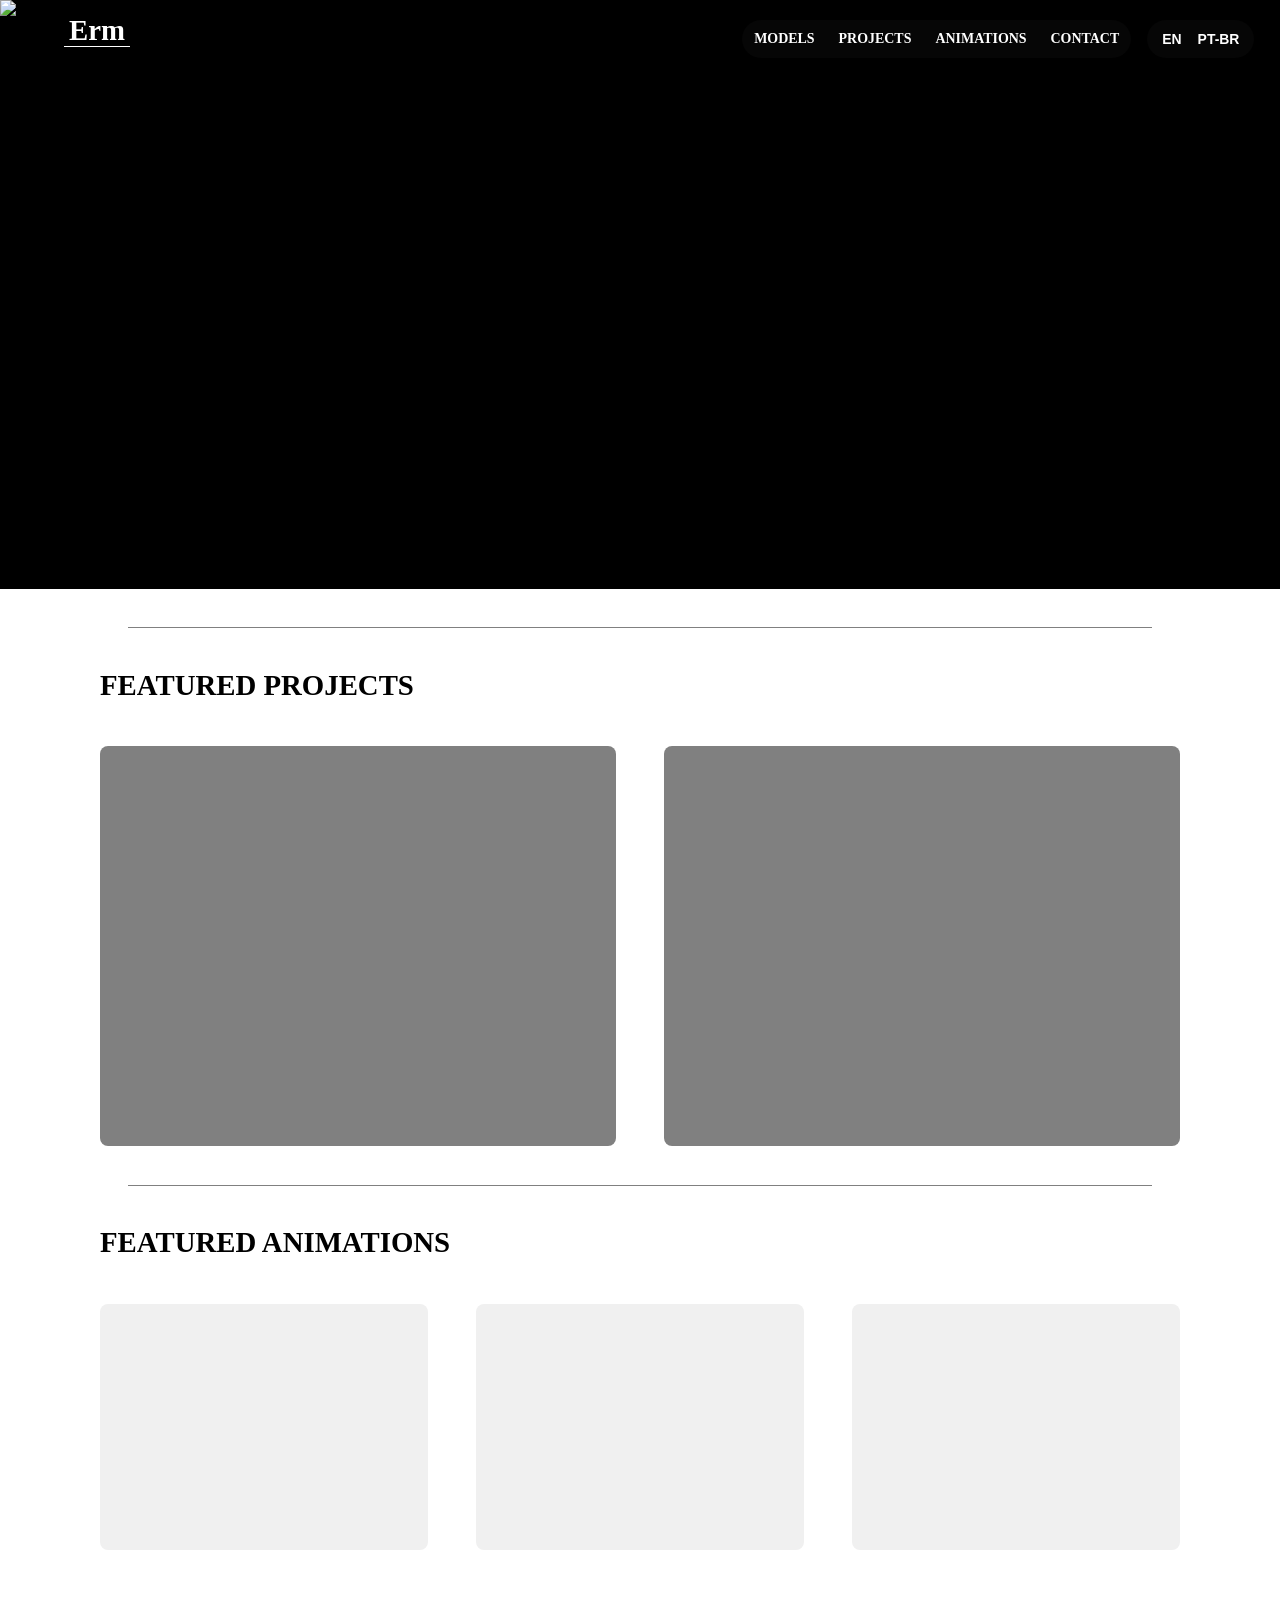
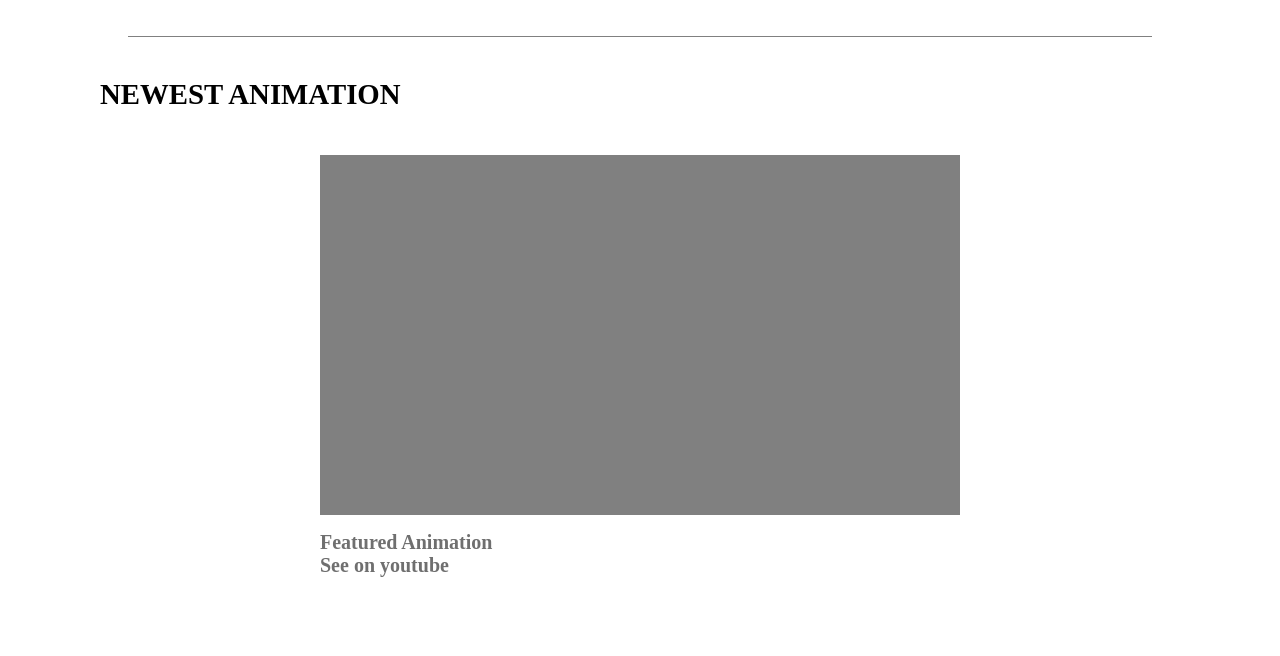
==== index.html @ c2abd123 "First Commit (Alpha) Obs: Redeveloped for the third time" ====
<!DOCTYPE html>
<html lang="en">
<head>
  <meta charset="UTF-8">
  <meta name="viewport" content="width=device-width, initial-scale=1.0">
  <title>Portfolio</title>
  <link rel="icon" href="img/favicon.ico">
  <link rel="stylesheet" href="style.css">
  <script type="module" src="https://ajax.googleapis.com/ajax/libs/model-viewer/3.5.0/model-viewer.min.js"></script>
  <script src="javascript.js" defer></script>
</head>

<body>
  <header>
        <a href="" class="logo" data-route><h1>Erm</h1></a>
        <div class =header-container>
          <nav class="header-bar">
            <a href="models" class="headerbar-element" data-route data-i18n="models">MODELS</a>
            <a href="projects" class="headerbar-element" data-route data-i18n="projects">PROJECTS</a>
            <a href="animations" class="headerbar-element" data-route data-i18n="animations">ANIMATIONS</a>
            <a href="contact" class="headerbar-element" data-route data-i18n="contact">CONTACT</a>
          </nav>

          <nav class="lesser-header-bar">
            <button onclick="ChangeLanguage('en')" class="headerbar-element">EN</button>
            <button onclick="ChangeLanguage('pt-br')" class="headerbar-element">PT-BR</button>
          </nav>
        </div>
  </header>

  <main>
    <!-- Homepage -->
    <section id="homepage" class="page-active">
  
      <section class="top">
        <div class="top-display"> 
          <img src="img/image.png">
          <!-- <video autoplay="" 
            muted="" 
            loop="" 
            playsinline="" 
            id="bgvid">
            <source src="image.png"
            type="video/webm">
          </video> -->
        </div>
      </section>

      <div class="section-divider"></div>

      <div class="contrast-text" data-i18n="featured_projects"> FEATURED PROJECTS </div>

        <div class="elements-grid">
          <a href="projects/Game 1" class="featured-projects"> <img src="images/projects/game1/game1-card.jpg" alt="Image Preview"></a>
          <a href="projects/game2" class="featured-projects"><img src="images/projects/game2/game2-card.jpg" alt="Image Preview"></a>
        </div>

      <div class="section-divider"></div>

      <div class="contrast-text" data-i18n="featured_animations"> FEATURED ANIMATIONS </div>

      <div class="elements-grid">
        <div class="animation"></div>
        <div class="animation"></div>
        <div class="animation"></div>
      </div>

      <div class="section-divider"></div>

      <div class="contrast-text" data-i18n="newest_animation"> NEWEST ANIMATION </div>

      <div id="video-displayer-container">
        <div id="video-displayer"></div>
      </div>
      <div style="margin-left: 25%; font-size: 20px; font-weight: bold; color: #6F6F6F;">Featured Animation</div>
      <div style="margin-left: 25%; font-size: 20px; font-weight: bold; color: #6F6F6F; margin-bottom: 5rem">See on youtube</div>


    </section>

    <!-- Projetos -->
    <section id="projects" class="page-hidden">

      <section class="top">
        <div class="top-display">
          <video autoplay=""
            muted="" 
            loop="" 
            playsinline="" 
            id="bgvid">
            <source src="" 
            type="video/webm">
          </video>
        </div>
      </section>

      <section id="projects-games"> <div class="section-project-name-bar"> <h1 data-i18n="games"> Games </h1> </div> <div class="projects-grid"></div> </section>
      <section id="projects-modding"> <div class="section-project-name-bar"> <h1 data-i18n="gamemodding"> Game Modding </h1> </div> <div class="projects-grid"></div> </section>
      <section id="projects-misc"> <div class="section-project-name-bar"> <h1 data-i18n="miscellaneous"> Miscellaneous </h1> </div> <div class="projects-grid"></div> </section>
      <section id="projects-college"> <div class="section-project-name-bar"> <h1 data-i18n="college"> College </h1> </div> <div class="projects-grid"></div> </section>
    </section>

    <!-- Models -->
    <section id="models" class="page-hidden">

      <section class="top">
        <div class="top-display">
          <video autoplay=""
            muted="" 
            loop="" 
            playsinline="" 
            id="bgvid">
            <source src="" 
            type="video/webm">
          </video>
        </div>
      </section>

      <section id="models-game1"> <div class="model-section-title"> Game 1 </div> <ul class="models-grid" style="transform: translate3d(0px, 0px, 0px);"></ul> 
        <div class="advice">
          <h1 data-i18n="disclaimer">Model details are undisclosed.</h1>
        </div>
        
      </section>

      <section id="models-misc"> <div class="model-section-title" data-i18n="miscellaneous"> Miscellaneous </div> <ul class="models-grid"></ul> </section>

    </section>

    <!-- Projeto específico -->
    <section id="project-view" class="page-hidden"> </section>

    <!-- Model específico -->
    <section id="model-view" class="page-hidden"> </section>

    <!-- Animação -->
    <section id="animations" class="page-hidden">

      <section class="top">
        <div class="top-display">
          <video autoplay=""
            muted="" 
            loop="" 
            playsinline="" 
            id="bgvid">
            <source src="" 
            type="video/webm">
          </video>
        </div>
      </section>

      <div class="contrast-text" style="color: white;" data-i18n="video_animations"> VIDEO ANIMATIONS </div>

        <div class="elements-grid">
          <div class="animation"></div>
          <div class="animation"></div>
          <div class="animation"></div>
        </div>

        <div class="section-divider"></div>

        <div class="contrast-text" style="color: white;" data-i18n="game1_animations"> GAME 1 ANIMATIONS</div>

          <div class="elements-grid">
            <div class="animation"></div>
            <div class="animation"></div>
            <div class="animation"></div>
          </div>

    </section>

   <!-- Contact && SNS -->
    <section id="contact" class="page-hidden">
      
      <h1 style="text-align: center; font-family: 'Times New Roman', Times, serif  ; font-weight: bold ; font-size: 8rem; margin:15rem;" data-i18n="about">ABOUT</h1>
      <section id="about">
        <h1 data-i18n="whoami"> Who Am I? </h1>

        <div class="about-info"> 
          <img src="images/profile-pic.png" alt="Profile picture" id="profile-pic">
          <p data-i18n="about_me"> I am a Software Engineer who likes Game Development, 3D Modeling and Animation. I like developing projects, understanding how things happen and the different ways to create something </p>
        </div>
      </section>
      
      <section id="sns">

        <div style="width: 80vw; height: 1px; background-color: grey; margin: 3%;"></div>

        <div class="sns" data-i18n="officialsns"> Official SNS </div>

        <div id="contact-grid">
          <a href="mailto:migueloliv.dev@gmail.com" class="contacts">Email</a>
          <a href="https://github.com/komo404" class="contacts"> Github </a>
          <a href="https://www.youtube.com/@Komori404" class="contacts"> Youtube </a>
          <a href="https://x.com/Komo404" class="contacts"> X </a>
          <a href="https://sketchfab.com/Komo404" class="contacts"> Sketchfab </a>
          <a href="https://www.linkedin.com/in/miguel-oliv/" class="contacts"> Linkedin </a>
          <a href="https://steamcommunity.com/id/Komo404/" class="contacts"> Steam </a>
          <a href="https://komo404.itch.io/" class="contacts"> Itch.io </a>
        </div>
      
        <div style="width: 80vw; height: 1px; background-color: grey; margin-top: 3%;"></div>

        <section id="qapanel">

          <h1 class="qatext"> Q/A</h1>

          <div id="qa">
            <div class="question" data-i18n="q"> Q: Do you Have A Job Preference?</div>
            <div class="answer" data-i18n="A1">A: Yes. Programming, but I would totally work with 3D!</div>
            <div class="question" data-i18n="Q2"> Q: Since When do you program? </div>
            <div class="answer" data-i18n="A2"> A: Made my first program using python when I was 15 years old.</div>
            <div class="question" data-i18n="Q3"> Q: What Languages do you speak? </div>
            <div class="answer" data-i18n="A3">A: Portuguese, English, Japanese and Spanish.</div>
          </div>
        </section>
      </section>

    </section>

  </main>
</body>
</html>
---- style.css ----
html{
    height: 100%;
    overflow-y: scroll;
}

body {
    font-weight: 500;
    font-size: 15px;
    line-height: 1.5em;
    font-feature-settings: "palt";
    color: #000;
    background-color: #fff;
    height: 100%;
}
main {
    display: block;
    overflow: hidden;
}

.logo {
    position: fixed;
    top: 1.5%;
    left: 5%;
    font-size: clamp(0.5rem, 2vw, 1rem);
    text-decoration: none;
    color: white;
    background-color: #000;
    padding: 5px;
    border-bottom: 1px solid white;
    z-index: 1000;
}

.header-container {
    position: fixed;
    top: 1.25rem;
    right: 2%;

    display: flex;
    gap: clamp(0.5rem, 2vw, 1rem);
    align-items: center;
    z-index: 1000;
    max-width: calc(100vw - 4%);
}

.header-bar {
    height: 2.4rem;
    top: 1.25rem;
    background-color: rgba(20, 20, 20, 0.3);
    border-radius: 55px;
    gap: 2rem;
    padding: 15px;

    display: flex;
    align-items: center;
    justify-content: space-around;
}

.lesser-header-bar {
    height: 2.4rem;
    top: 1.25rem;
    gap: 1rem;
    background-color: rgba(20, 20, 20, 0.3);
    padding: 15px;
    border-radius: 55px;

    display: flex;
    align-items: center;
}

.headerbar-element {
    text-decoration: none;
    color: white;
    background-color: transparent;
    font-size: 93%;
    font-weight: bold;
    cursor: pointer !important;
    pointer-events: auto !important;
}

.section-divider {
    display: flex;
    width: 80vw;
    height: 1px; 
    background-color: grey; 
    margin: 3vw auto 2vw auto;
}

.top {
    position: relative;
    line-height: 0;
}

.top-display {
  position: relative;
  width: 100%;
  height: 46vw;
  margin-bottom: 3vw;
  overflow: hidden;
  background-color: #000;
}

video#bgvid {
  position: absolute;
  left: 50%;
  top: 50%;
  width: 100%;
  background-size: cover;
  opacity: 1;
  overflow: hidden;
  transform: translate3d(-50%, -50%, 0);
}

.top-display video {
    display: block;
    position: absolute;
    top: 50%;
    left: 50%;
    transform: translate(-50%, -50%);
    min-width: 100%;
    min-height: 100%;
    object-fit: cover;
}

.contrast-text { 
    font-size: 2rem;
    font-weight: bold;
    margin-bottom: 30px;
    text-align: left;
    padding: 20px 100px;
}


.elements-grid {
    display: flex;
    flex-direction: row;
    justify-content: center;
    gap: 3rem;
    flex: 2;
    min-width: 0;
    padding: 0px 100px;
}


.featured-projects { 
    background-color: gray;
    aspect-ratio: 2 / 1.1;
    border-radius: 8px;
    height: 400px;
    overflow: hidden;
}

.featured-projects img {
    width: 100%;
    height: 100%;
}

#video-displayer-container {
    display: flex;
    align-items: center;
    flex-direction: column;
    width: 100vw;
    margin-bottom: 1rem;
}

#video-displayer {
    width: 50%;
    aspect-ratio: 16 / 9;
    background-color: gray;
}

/* All Projects */

.section-project-name-bar {
    display: flex;
    width: 40%;
    max-width: 800px;
    margin-top: 2%;
    margin-bottom: 2%;
    padding: 5px;
    border-top-right-radius: 20px;
    border-bottom-right-radius: 20px;
    background-color: rgb(161 161 161 / 0.5);
    border: black solid 1px;
}

.section-project-name-bar h1 {
    margin-left: 10%;
    font-size: 30px;
    color: white;
    font-weight: bold;
}

.projects-grid {
    display: flex;
    justify-content: center;
    flex-wrap: wrap;
    gap: 3rem;
    padding: 0 2rem;
    margin-bottom: 10vh;
}

#projects-games {
    background-color: rgba(216, 26, 42, 0.7);
    display: flex;
    flex-direction: column;
}

#projects-modding {
    background-color: rgba(158, 27, 60, 0.55);
    display: flex;
    flex-direction: column;
}

#projects-misc {
    background-color: rgba(173, 47, 211, 0.5);
    display: flex;
    flex-direction: column;
}

#projects-college {
    background-color: rgba(100, 44, 189, 0.5);
    display: flex;
    flex-direction: column;
}

.card-project {
    width: clamp(150px, 20%, 320px);
    min-height: 250px;
    color: transparent;

    display: flex;
    flex-direction: column;
    justify-content: flex-end; /* joga o conteúdo para baixo */
}

.card-project img {
    width: 100%;
    height: 100%;
    aspect-ratio: 2 / 1;
}

.card-project h3 {
    height: 4vh;
    display: flex;
    justify-content: center;
    align-items: center;

    color: white;
    background-color: rgb(61 61 61 / 0.15);
}

/* Models */

.model-section-title {
    display: flex;
    color: white;
    font-weight: bold;
    padding: 10px;
    margin-top: 2vw;
    margin-bottom: 2vw;
    font-size: 2.25rem;
    align-self: center;
}

#models-game1 {
    background-color: #F2AADF;
    display: flex;
    flex-direction: column;
}

#models-misc {
    background-color: #9F8DBE;
    display: flex;
    flex-direction: column;
}

ul {
    list-style: none;
}

.models-grid {
    position: relative;
    display: flex;
    margin-right: auto;
    margin-bottom: 2vw;
    padding: 0 50px 0 100px;
    width: 100%;
    z-index: 1;
    list-style: none;
}

.card-model {
    width: 15.6%;
    height: 25vw;
    margin-right: 1%;
    background-color: white;
    border-radius: 15px;
    position: relative;
    margin-bottom: 1%;
}

.card-model:hover figure img {
    transform: translate(-50%, -50%) scale(1.2);
}

.card-model a {
    display: block;
    position: relative;
    top: 0;
    left: 0;
    width: 100%;
    height: 100%;
    outline: none;
    color: transparent;
}

.img-box {
    position: absolute;
    width: 100%;
    height: 120%;
    left: 0vw !important;
    top: -10% !important;
    z-index: 0;
    overflow: hidden;
}

figure {
    position: relative;
    width: 100%;
    height: 90%;
    left: 0vw !important;
    top: 4% !important;
    z-index: 0;
    line-height: 0;
}

figure img {
    width: auto;
    max-width: inherit;
    height: auto;
    max-height: 100%;
    position: absolute;
    top: 50%;
    left: 50%;
    transform: translate(-50%,-50%) scale(1.0);
    transition: .2s ease-out;
    aspect-ratio: auto 925 / 1440;
}

.model-name {
    position: absolute;
    bottom: 0;
    left: 50%;
    transform: translateX(-50%);
    color: white;
    font-weight: bold;
    text-align: center;
    width: 90%;
}

.advice {
    max-width: 35%;
    margin-top: 2%;
    margin-bottom: 1%;
    padding: 0 2vw 15px;
}

.advice h1 {
    font-weight: bold;
    font-size: 0.8rem;
    color: white;
}

/* Specific Project */

#project-view.page-active {
    display: flex;
    justify-content: center;
    align-items: center;
    min-height: 100vh;
}

#project-view-container {
    display: flex;
    width: 100%;
    background-color: #D3D3D3;
    justify-content: center;
}

#project-panel {
    display: flex;
    width: 50%;
    height: 60vh;
    background-color: #A1A1A1;
    border: 1px solid black;
    padding: 15px;
}

#project-info {
    display: flex;
    flex-direction: column;
    color: white;
    width: 33%;
    height: 100%;
    padding-top: 7%;
    font-size: 16px;
    font-weight: bold;
}

#desc {
    width: 100%;
    padding-top: 20%;
}

#techs {
    padding-top: 55%;
    padding-bottom: 15%;
}

#github {
    display: flex;
    justify-content: center;
    width: 100%;
    text-decoration: none;
}

#github h1 {
    text-align: center;
    font-size: 20px;
    padding: 5px;
    color: white;
    background-color: #000;
}

#right-project-info {
    display: flex;
    flex-direction: column;
    justify-content: center;
    align-items: center;
    flex: 1;
    justify-content: space-between;
    height: 100%;
}

.project-title {
    display: flex;
    justify-content: center;
    align-items: center;
    color: white;
    font-size: 26px;
    font-weight: bold;
    margin-top: 2%;
}

#project-image-display {
    width: 100%;
    aspect-ratio: 16/9;
    background-color: white;
    overflow: hidden;
}

#project-image-display img {
    width: 100%;
    height: 100%;
}

#project-images{
    display: flex;
    width: 100%;
    gap: 10px;
    margin-bottom: 5%;
}

#project-images img {
    aspect-ratio: 2 / 1 ;
    width: 100%;
    height: fit-content;
    background-color: white;
    object-fit: fill; 
    cursor: pointer !important;
    pointer-events: auto !important;
}

/* Specific Model */

#model-view.page-active {
    display: flex;
    flex-direction: column;
    min-height: 100vh;
    padding-top: 25vh;
}

#model-view-container {
    display: flex;
    width: 100vw;
    height: 50vh;
    gap: 10%;
    background-color: #D3D3D3;
    justify-content: center;
    align-items: center;
    margin-bottom: 10vh;
}

#twod-view {
    display: flex;
    width: min-content;
    min-width: 600px;
    justify-content: center;
    align-items: center;
}

#threed-view {
    width: 60%;
    min-height: 600px;
    background: #A1A1A1;
    border-radius: 10px;
    padding: 20px;
}

#model-images {
    width: clamp(3%, 10%, 30%);
    margin-right: 25px;
    cursor: pointer !important;
    pointer-events: auto !important;
}

#model-images img {
    width: 100%;
    aspect-ratio: 1/1;
    border-radius: 50%;
    background-color: #A1A1A1;
    object-fit: scale-down;
}

#twod-model {
    display: flex;
    width: 325px;
    height: 50vh;
    background-color: #A1A1A1;
    border-radius: 15px;
}

#twod-model img {
    width: 100%;
    height: 100%;
    border-radius: 15px;
    object-fit: contain;
}

.view-3d-model {
    position: absolute;
    z-index: 10;
    margin: 1%;
    width: fit-content;
    height: fit-content;
    padding: 6px 16px;
    border-radius: 5px;
    background-color: #1F1F1F;
    color: white;
    font-size: 14px;
    cursor: pointer;
}

#model-info {
    display: flex;
    align-items: center;
    flex-direction: column;
    max-width: 400px;
    height: 40vh;
    background-color: #A1A1A1;
    border-radius: 10px;
    border: 1px solid black;
    color: white;
}

.model-info-name {
    margin: 20px;
    text-align: center;
    font-size: 24px;
    font-weight: bold;
}

.model-info-desc {
    font-size: 16px;
    margin-bottom: 15px;
}

.model-info-about {
    margin-bottom: 40%;
}

.sketchfab {
    padding: 2%;
    font-size: 16px;
    border-radius: 5px;
    text-decoration: none;
    background-color: #1F1F1F;
    color: white;
}

.display-animation {
    width: 40%;
    aspect-ratio: 20/9;
    background-color: #A1A1A1;
    border-radius: 20px;
    margin: 3%;
}

/* Animations */

#animations {
    background-color: #0a0a0a;
}

.animation { 
    background-color: #f0f0f0;
    aspect-ratio: 2 / 1.5;
    border-radius: 8px;
    width: 350px;
    min-height: 200px;
    margin-bottom: 3rem;
}


/* Contact */

#about {
    display: flex;
    width: 100%;
    flex-direction: column;
    background-color: rgb(191 175 31 / 0.4);
    padding: 30px 5%;
}

#about h1 {
    text-align: center;
    margin-bottom: 10px;
    font-size: 2rem;
}

.about-info {
    display: flex;
    align-items: center;
    justify-content: flex-start;
    gap: 4vw;
    flex-wrap: wrap;
    white-space: pre-line;
}

.about-info p {
    max-width: 50%;
    min-width: 5vw;
    line-height: 1.6;
}

#profile-pic {
    margin-left: 10%;
    min-width: 150px;
    max-width: 250px; 
    width: 15vw;
    padding-right: 2vw;
    aspect-ratio: 1.5 / 1;
}

#sns {
    display: flex;
    justify-content: center;
    align-items: center;
    flex-direction: column;
    background-color: #141414;
    padding: 30px 5%;
    width: 100%;
}

.sns {
    padding: 20px;
    color: white;
    font-size: 26px;
    font-weight: bold;
}

#contact-grid {
    display: grid;
    grid-template-columns: repeat(auto-fit, minmax(150px, 1fr));
    width: 100%;
    max-width: 600px;
    gap: 15px;
    padding: 0 20px;
}

.contacts {
    display: flex;
    width: 100%;
    height: 35px;
    background-color: white;
    text-decoration: none;
    color: black;
    border-radius: 10px;
    justify-content: center;
    align-items: center;
}

#qapanel {
    display: flex;
    margin: 60px auto;
    align-items: center;
    max-width: 1000px;
    border-radius: 15px;

    width: 45%;
    background-color: #E8E8E8;
    border: 1px solid black;
}

.qatext {
    text-align: center;
    font-size: 3rem;
    width: 30%;
    font-weight: bold;
    color: black;
}

#qa {
    flex-direction: column;
    border-radius: 12px;
    padding: 40px;
    flex: 1;
}

.question {
    font-weight: bold;
    font-size: 1.5rem;
    margin-top: 20px;
    margin-bottom: 8px;
    color: black;
}

.answer {
    font-size: 1rem;
    color: #333;
    line-height: 1.6;
    margin-bottom: 20px;
}

/* Media Queries (Fiz na pressa, vou consertar quando terminar o site 100%!)*/


/* Tablet grande */
@media (max-width: 1280px) {
    .logo {
        font-size: 0.9rem;
    }
    
    .header-bar {
        gap: 1.5rem;
        padding: 12px;
    }
    
    .contrast-text {
        font-size: 1.8rem;
    }
    
    .section-project-name-bar {
        width: 60%;
    }
    
    .card-model {
        width: 18vw;
    }
}

/* Tablet */
@media (max-width: 1024px) {
    .logo {
        font-size: 0.85rem;
        left: 3%;
    }
    
    .header-container {
        right: 3%;
        gap: 0.75rem;
    }
    
    .header-bar {
        gap: 1.2rem;
        padding: 10px;
    }
    
    .headerbar-element {
        font-size: 90%;
    }
    
    .contrast-text {
        font-size: 1.6rem;
        margin-bottom: 25px;
    }
    
    .elements-grid {
        flex-direction: row;
    }
    
    .featured-projects {
        min-height: 180px;
    }
    
    #qapanel {
        width: 85%;
        flex-direction: column;
        padding: 30px;
    }
    
    .qatext {
        font-size: 2.5rem;
        width: 100%;
        margin-bottom: 20px;
    }
    
    #qa {
        padding: 30px 20px;
    }
    
    .section-project-name-bar {
        width: 70%;
    }
    
    .section-project-name-bar h1 {
        font-size: 26px;
    }
    
    .projects-grid {
        gap: 2.5rem;
    }
    
    .card-project {
        width: clamp(140px, 18%, 280px);
    }
    
    .model-section-title {
        font-size: 2rem;
        margin-left: 5vw;
    }
    
    .card-model {
        width: 22vw;
    }
    
    #project-panel {
        width: 70%;
        height: auto;
        min-height: 60vh;
        flex-direction: column;
    }
    
    #project-info {
        width: 100%;
        margin-bottom: 20px;
    }
    
    #right-project-info {
        width: 100%;
    }
    
    #model-info {
        margin-left: 5%;
        width: 85%;
    }
}

/* Celular grande */
@media (max-width: 768px) {
    body {
        font-size: 14px;
    }
    
    .logo {
        font-size: 0.75rem;
        left: 4%;
        top: 2%;
    }
    
    .header-container {
        top: 1rem;
        right: 4%;
        flex-direction: column;
        gap: 0.5rem;
    }
    
    .header-bar {
        gap: 0.8rem;
        padding: 10px 15px;
        height: auto;
    }
    
    .lesser-header-bar {
        height: auto;
        padding: 10px 15px;
    }
    
    .headerbar-element {
        font-size: 85%;
        white-space: nowrap;
    }
    
    .top-display {
        height: 46vw;
        margin-bottom: 8vw;
    }
    
    .contrast-text {
        font-size: 1.4rem;
        margin-bottom: 20px;
    }
    
    .elements-grid {
        flex-direction: column;
        gap: 15px;
    }
    
    .featured-projects {
        min-height: 160px;
    }
    
    #qapanel {
        width: 90%;
        margin: 40px auto;
        padding: 25px 20px;
    }
    
    .qatext {
        font-size: 2rem;
        margin-bottom: 15px;
    }
    
    #qa {
        padding: 20px 15px;
    }
    
    .question {
        font-size: 1.2rem;
        margin-top: 15px;
    }
    
    .answer {
        font-size: 0.95rem;
        margin-bottom: 15px;
    }
    
    .section-project-name-bar {
        width: 80%;
    }
    
    .section-project-name-bar h1 {
        font-size: 22px;
        margin-left: 8%;
    }
    
    .projects-grid {
        gap: 2rem;
        padding: 0 1.5rem;
    }
    
    .card-project {
        width: clamp(130px, 28%, 200px);
    }
    
    .model-section-title {
        font-size: 1.75rem;
        margin-left: 4vw;
    }
    
    .models-grid {
        gap: 4vw;
        padding: 0 3vw;
    }
    
    .card-model {
        width: 28vw;
    }
    
    .card-model h3 {
        padding: 2vh;
        font-size: 0.9rem;
    }
    
    #project-panel {
        width: 85%;
        padding: 12px;
    }
    
    .project-title {
        font-size: 22px;
    }
    
    .desc {
        padding: 15px;
    }
    
    #project-images {
        gap: 8px;
    }
    
    #model-info {
        margin-left: 0;
        width: 95%;
        margin-top: 20px;
    }
    
    .model-info-name {
        font-size: 20px;
    }
    
    .model-info-desc {
        font-size: 14px;
    }
    
    #about h1 {
        font-size: 1.75rem;
    }
    
    .about-info {
        gap: 5vw;
    }
    
    .about-info p {
        min-width: 250px;
    }
    
    #profile-pic {
        min-width: 120px;
        width: 25vw;
    }
    
    .sns {
        font-size: 22px;
    }
    
    #contact-grid {
        grid-template-columns: repeat(auto-fit, minmax(130px, 1fr));
        gap: 12px;
    }
}

/* Celular pequeno */
@media (max-width: 600px) {
    .logo {
        font-size: 0.7rem;
        top: 2.5%;
    }
    
    .header-container {
        right: 3%;
    }
    
    .header-bar {
        gap: 0.6rem;
        padding: 8px 12px;
    }
    
    .lesser-header-bar {
        padding: 8px 12px;
    }
    
    .headerbar-element {
        font-size: 80%;
    }
    
    .top-display {
        height: 46vw;
    }
    
    .contrast-text {
        font-size: 1.25rem;
    }
    
    .featured-projects {
        min-height: 140px;
    }
    
    #qapanel {
        width: 95%;
        padding: 20px 15px;
    }
    
    .qatext {
        font-size: 1.6rem;
    }
    
    .question {
        font-size: 1.1rem;
    }
    
    .answer {
        font-size: 0.9rem;
    }
    
    .section-project-name-bar {
        width: 90%;
    }
    
    .section-project-name-bar h1 {
        font-size: 20px;
    }
    
    .projects-grid {
        gap: 1.5rem;
        padding: 0 1rem;
    }
    
    .card-project {
        width: clamp(120px, 40%, 180px);
    }
    
    .card-project h3 {
        height: auto;
        min-height: 35px;
        font-size: 0.85rem;
    }
    
    .model-section-title {
        font-size: 1.5rem;
        margin-left: 3vw;
    }
    
    .models-grid {
        gap: 5vw;
    }
    
    .card-model {
        width: 40vw;
    }
    
    .card-model h3 {
        padding: 1.5vh;
        font-size: 0.85rem;
    }
    
    #project-panel {
        width: 95%;
    }
    
    .project-title {
        font-size: 20px;
    }
    
    #model-view-container {
        flex-direction: column;
        padding: 20px;
    }
    
    #twod-model {
        width: 80%;
        max-width: 300px;
        margin-bottom: 20px;
    }
    
    #model-info {
        width: 100%;
    }
    
    #about {
        padding: 25px 4%;
    }
    
    #about h1 {
        font-size: 1.5rem;
    }
    
    .about-info p {
        min-width: 200px;
    }
    
    #profile-pic {
        min-width: 100px;
        width: 30vw;
    }
    
    .sns {
        font-size: 20px;
        padding: 15px;
    }
    
    #contact-grid {
        grid-template-columns: 1fr;
        max-width: 300px;
    }
    
    .contacts {
        height: 40px;
    }
}

.page-hidden {
    display: none;
}

.page-active {
    display: block;
}

* {
    margin: 0;
    padding: 0;
    border: 0;
    box-sizing: border-box;
}
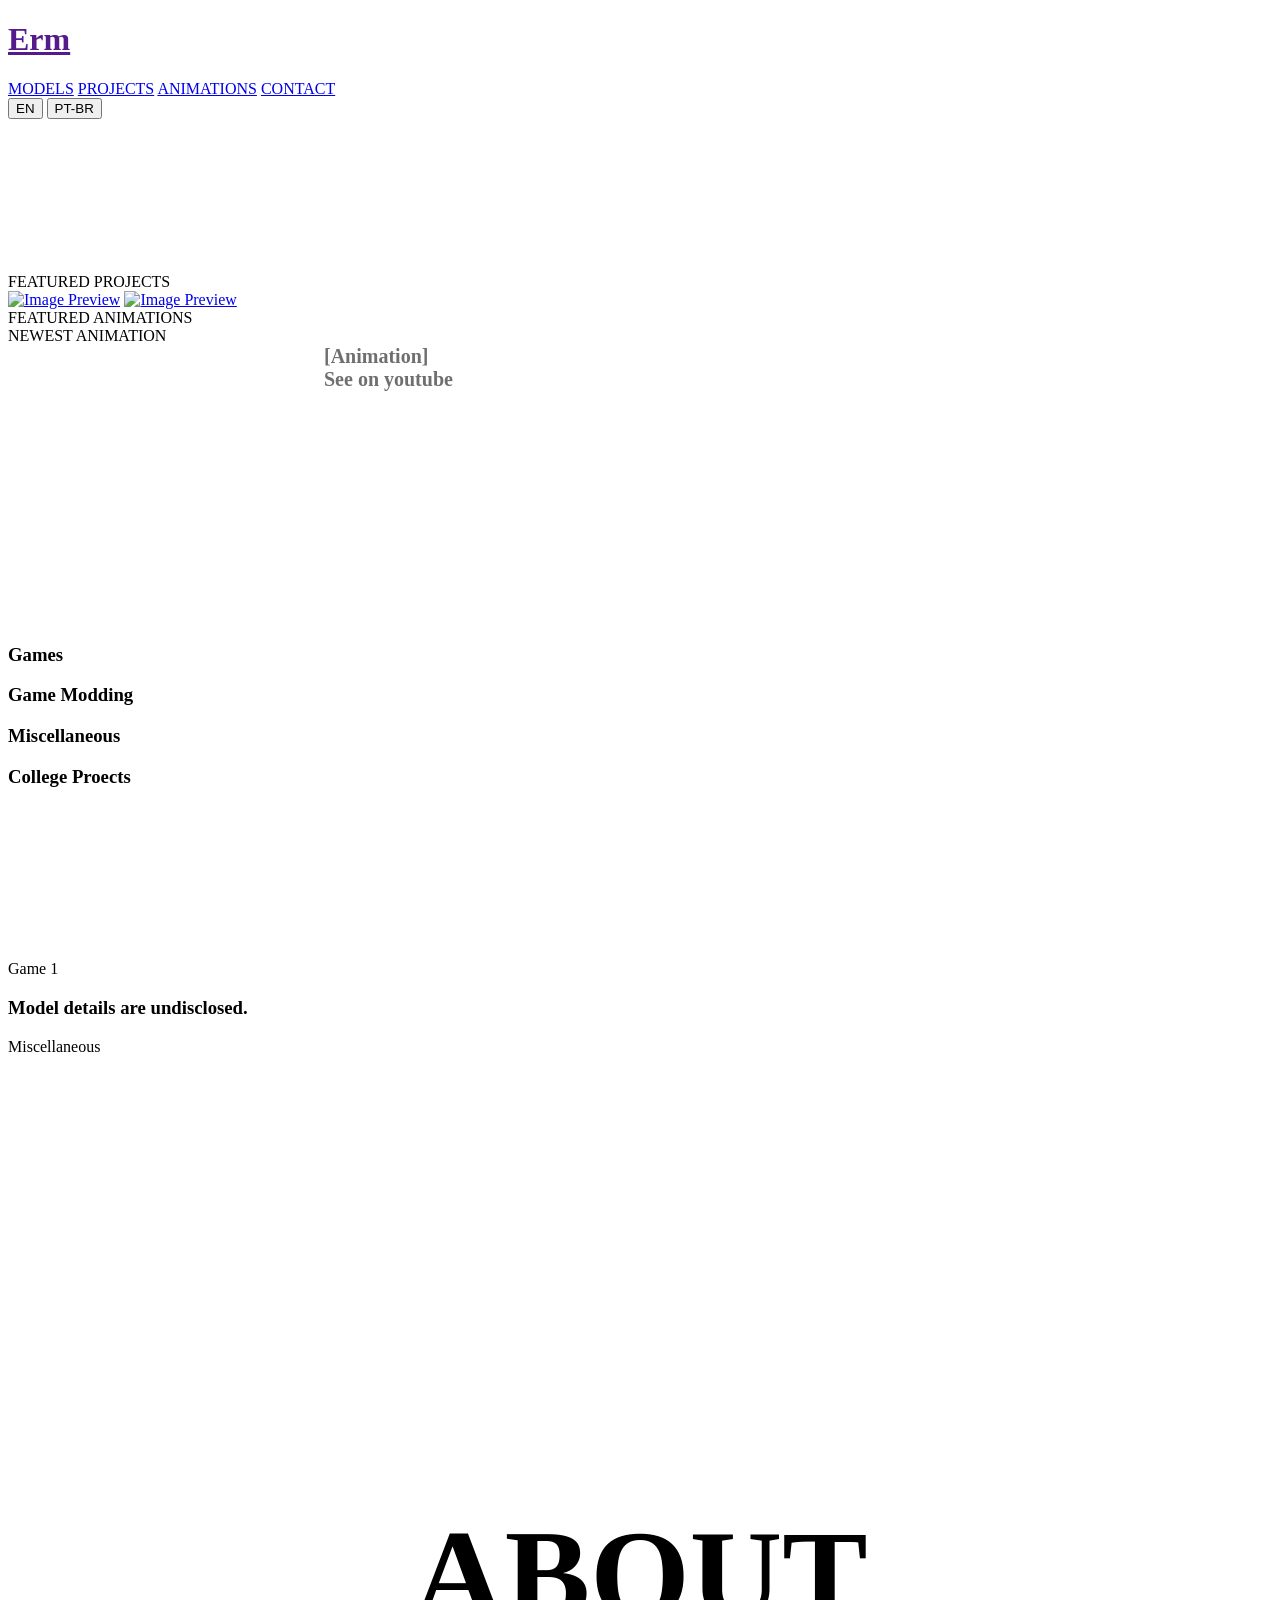
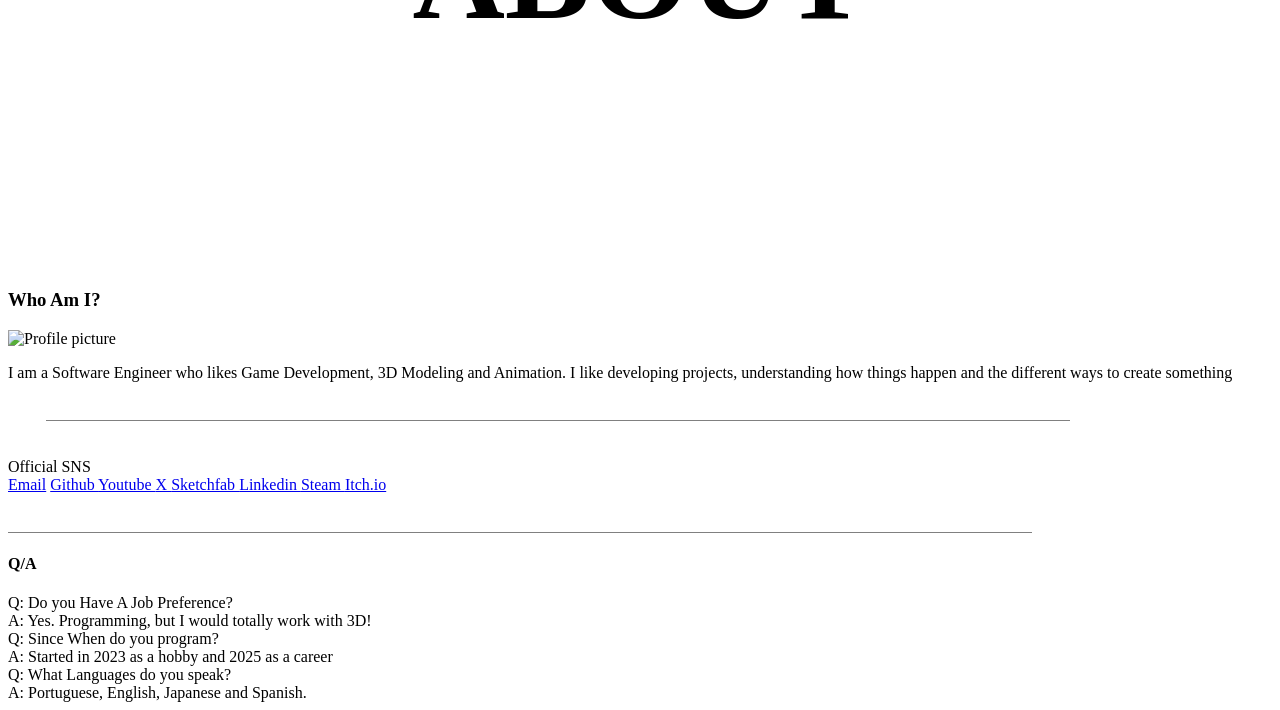
==== commit 8b0d55a2: "Data storage using Json Project View improvements Routing improvements (local fallback through fives" ====
--- a/index.html
+++ b/index.html
@@ -4,10 +4,10 @@
   <meta charset="UTF-8">
   <meta name="viewport" content="width=device-width, initial-scale=1.0">
   <title>Portfolio</title>
-  <link rel="icon" href="img/favicon.ico">
-  <link rel="stylesheet" href="style.css">
+  <link rel="icon" href="/Portfolio/images/favicon.ico">
+  <link rel="stylesheet" href="/Portfolio/style.css">
   <script type="module" src="https://ajax.googleapis.com/ajax/libs/model-viewer/3.5.0/model-viewer.min.js"></script>
-  <script src="javascript.js" defer></script>
+  <script type="module" src="/Portfolio/javascript.js" defer></script>
 </head>
 
 <body>
@@ -34,15 +34,12 @@
   
       <section class="top">
         <div class="top-display"> 
-          <img src="img/image.png">
-          <!-- <video autoplay="" 
-            muted="" 
-            loop="" 
-            playsinline="" 
-            id="bgvid">
-            <source src="image.png"
-            type="video/webm">
-          </video> -->
+          <video autoplay="" 
+            loop=""
+            id="bgvid">
+            <source src="/Portfolio/hero.mp4"
+            type="video/mp4">
+          </video>
         </div>
       </section>
 
@@ -51,8 +48,8 @@
       <div class="contrast-text" data-i18n="featured_projects"> FEATURED PROJECTS </div>
 
         <div class="elements-grid">
-          <a href="projects/Game 1" class="featured-projects"> <img src="images/projects/game1/game1-card.jpg" alt="Image Preview"></a>
-          <a href="projects/game2" class="featured-projects"><img src="images/projects/game2/game2-card.jpg" alt="Image Preview"></a>
+          <a href="projects/namastream" data-route class="featured-projects"> <img src="/Portfolio/images/projects/namastream/namastream-card.jpg" alt="Image Preview"></a>
+          <a href="projects/bootstrapper" class="featured-projects"><img src="/Portfolio/images/projects/bootstrapper/bootstrapper-card.jpg" alt="Image Preview"></a>
         </div>
 
       <div class="section-divider"></div>
@@ -72,7 +69,7 @@
       <div id="video-displayer-container">
         <div id="video-displayer"></div>
       </div>
-      <div style="margin-left: 25%; font-size: 20px; font-weight: bold; color: #6F6F6F;">Featured Animation</div>
+      <div style="margin-left: 25%; font-size: 20px; font-weight: bold; color: #6F6F6F;">[Animation]</div>
       <div style="margin-left: 25%; font-size: 20px; font-weight: bold; color: #6F6F6F; margin-bottom: 5rem">See on youtube</div>
 
 
@@ -97,7 +94,7 @@
       <section id="projects-games"> <div class="section-project-name-bar"> <h1 data-i18n="games"> Games </h1> </div> <div class="projects-grid"></div> </section>
       <section id="projects-modding"> <div class="section-project-name-bar"> <h1 data-i18n="gamemodding"> Game Modding </h1> </div> <div class="projects-grid"></div> </section>
       <section id="projects-misc"> <div class="section-project-name-bar"> <h1 data-i18n="miscellaneous"> Miscellaneous </h1> </div> <div class="projects-grid"></div> </section>
-      <section id="projects-college"> <div class="section-project-name-bar"> <h1 data-i18n="college"> College </h1> </div> <div class="projects-grid"></div> </section>
+      <section id="projects-college"> <div class="section-project-name-bar"> <h1 data-i18n="college"> College Proects </h1> </div> <div class="projects-grid"></div> </section>
     </section>
 
     <!-- Models -->
@@ -144,7 +141,7 @@
             playsinline="" 
             id="bgvid">
             <source src="" 
-            type="video/webm">
+            type="video/mp4">
           </video>
         </div>
       </section>
@@ -177,7 +174,7 @@
         <h1 data-i18n="whoami"> Who Am I? </h1>
 
         <div class="about-info"> 
-          <img src="images/profile-pic.png" alt="Profile picture" id="profile-pic">
+          <img src="/Portfolio/images/profile-pic.png" alt="Profile picture" id="profile-pic">
           <p data-i18n="about_me"> I am a Software Engineer who likes Game Development, 3D Modeling and Animation. I like developing projects, understanding how things happen and the different ways to create something </p>
         </div>
       </section>
@@ -209,7 +206,7 @@
             <div class="question" data-i18n="q"> Q: Do you Have A Job Preference?</div>
             <div class="answer" data-i18n="A1">A: Yes. Programming, but I would totally work with 3D!</div>
             <div class="question" data-i18n="Q2"> Q: Since When do you program? </div>
-            <div class="answer" data-i18n="A2"> A: Made my first program using python when I was 15 years old.</div>
+            <div class="answer" data-i18n="A2"> A: Started in 2023 as a hobby and 2025 as a career</div>
             <div class="question" data-i18n="Q3"> Q: What Languages do you speak? </div>
             <div class="answer" data-i18n="A3">A: Portuguese, English, Japanese and Spanish.</div>
           </div>
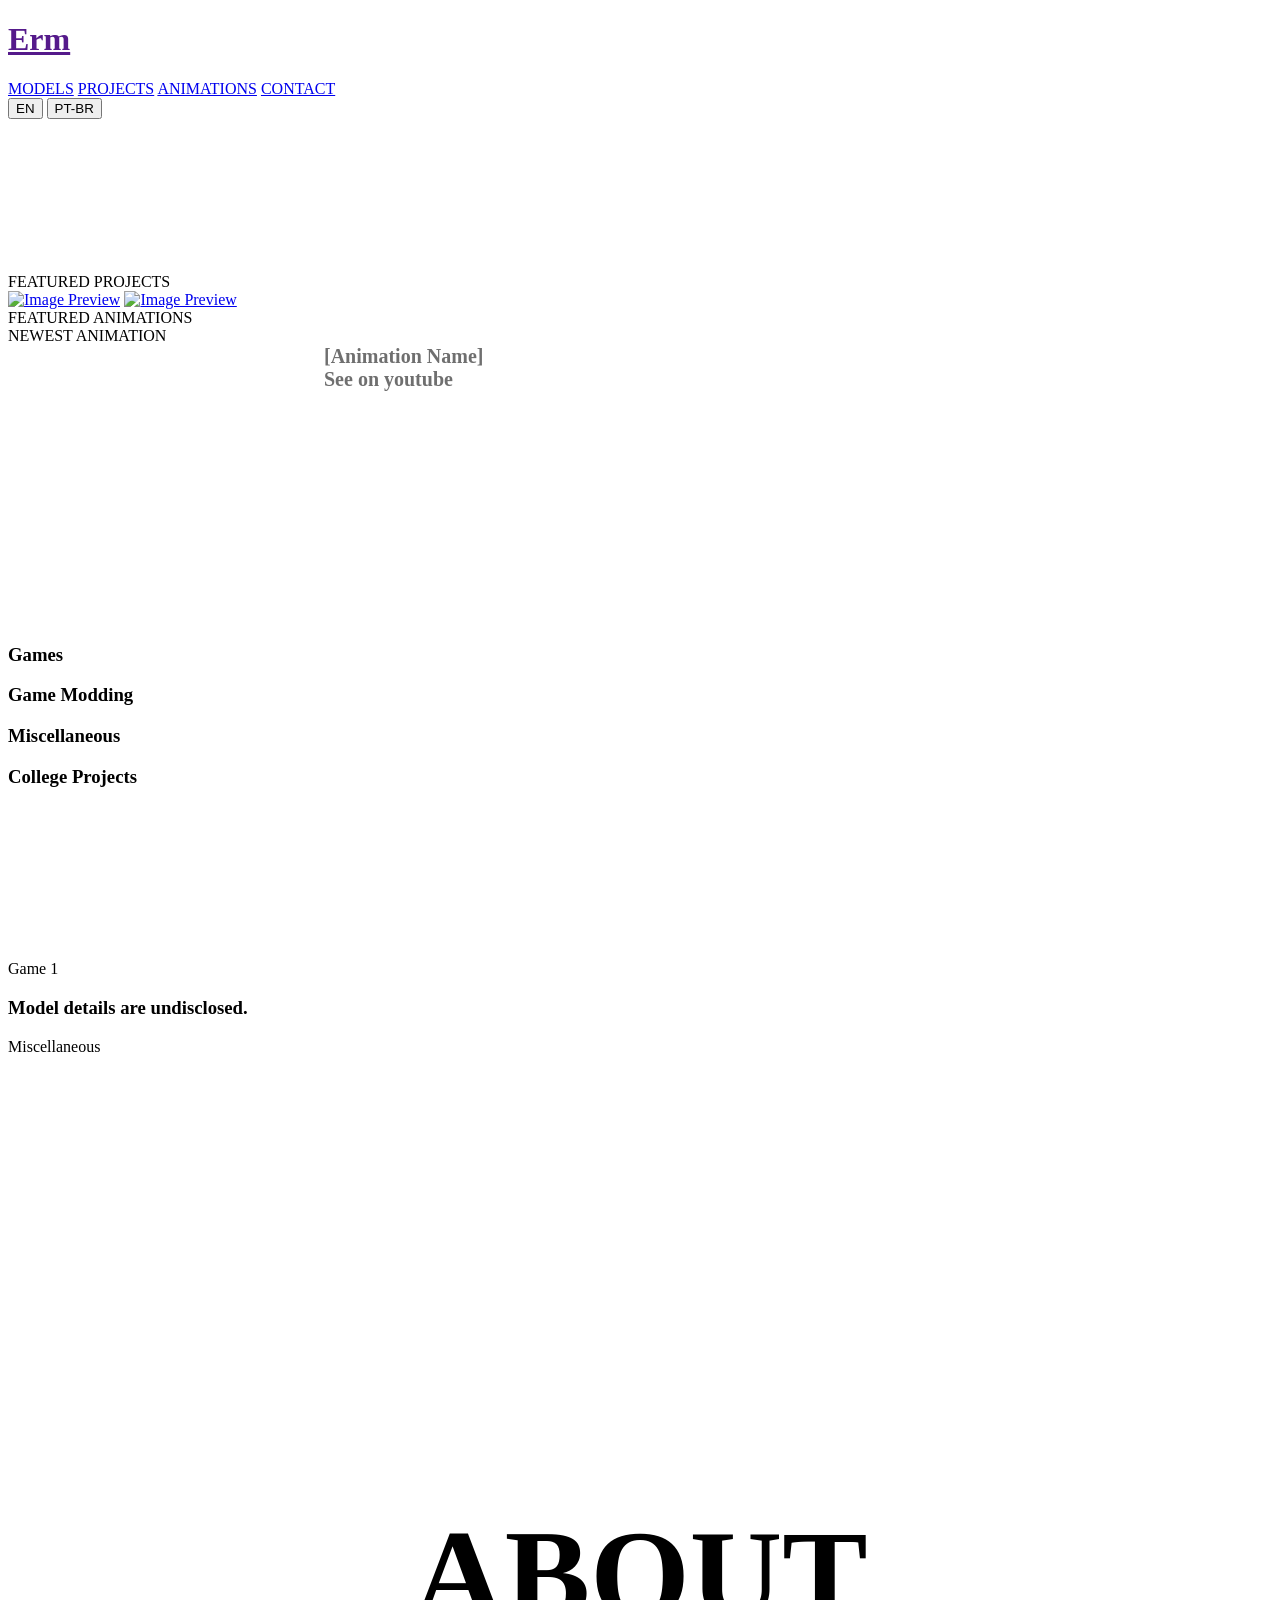
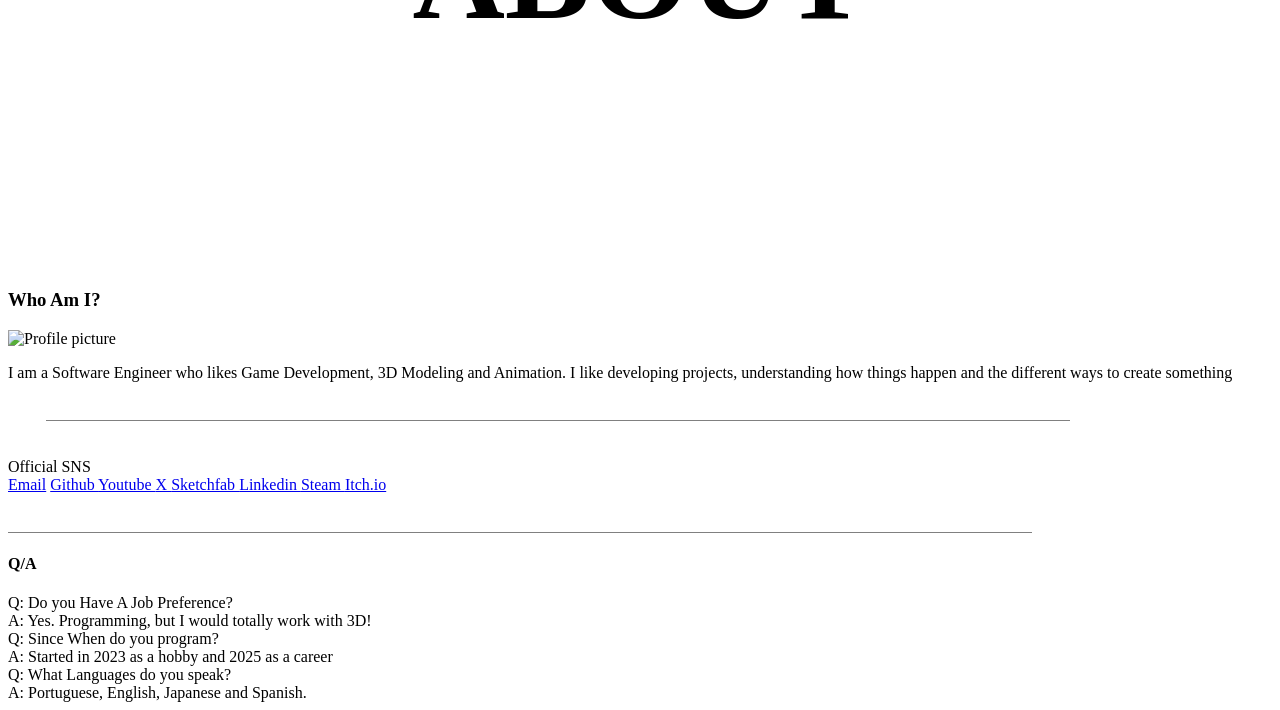
==== commit 0d11c5e9: "NamaStream Custom View" ====
--- a/index.html
+++ b/index.html
@@ -69,7 +69,7 @@
       <div id="video-displayer-container">
         <div id="video-displayer"></div>
       </div>
-      <div style="margin-left: 25%; font-size: 20px; font-weight: bold; color: #6F6F6F;">[Animation]</div>
+      <div style="margin-left: 25%; font-size: 20px; font-weight: bold; color: #6F6F6F;">[Animation Name]</div>
       <div style="margin-left: 25%; font-size: 20px; font-weight: bold; color: #6F6F6F; margin-bottom: 5rem">See on youtube</div>
 
 
@@ -91,10 +91,10 @@
         </div>
       </section>
 
-      <section id="projects-games"> <div class="section-project-name-bar"> <h1 data-i18n="games"> Games </h1> </div> <div class="projects-grid"></div> </section>
-      <section id="projects-modding"> <div class="section-project-name-bar"> <h1 data-i18n="gamemodding"> Game Modding </h1> </div> <div class="projects-grid"></div> </section>
-      <section id="projects-misc"> <div class="section-project-name-bar"> <h1 data-i18n="miscellaneous"> Miscellaneous </h1> </div> <div class="projects-grid"></div> </section>
-      <section id="projects-college"> <div class="section-project-name-bar"> <h1 data-i18n="college"> College Proects </h1> </div> <div class="projects-grid"></div> </section>
+      <section id="projects-games" class="sections"> <div class="section-project-name-bar"> <h1 data-i18n="games"> Games </h1> </div> <div class="projects-grid"></div> </section>
+      <section id="projects-modding" class="sections"> <div class="section-project-name-bar"> <h1 data-i18n="gamemodding"> Game Modding </h1> </div> <div class="projects-grid"></div> </section>
+      <section id="projects-misc" class="sections"> <div class="section-project-name-bar"> <h1 data-i18n="miscellaneous"> Miscellaneous </h1> </div> <div class="projects-grid"></div> </section>
+      <section id="projects-college" class="sections"> <div class="section-project-name-bar"> <h1 data-i18n="college"> College Projects </h1> </div> <div class="projects-grid"></div> </section>
     </section>
 
     <!-- Models -->
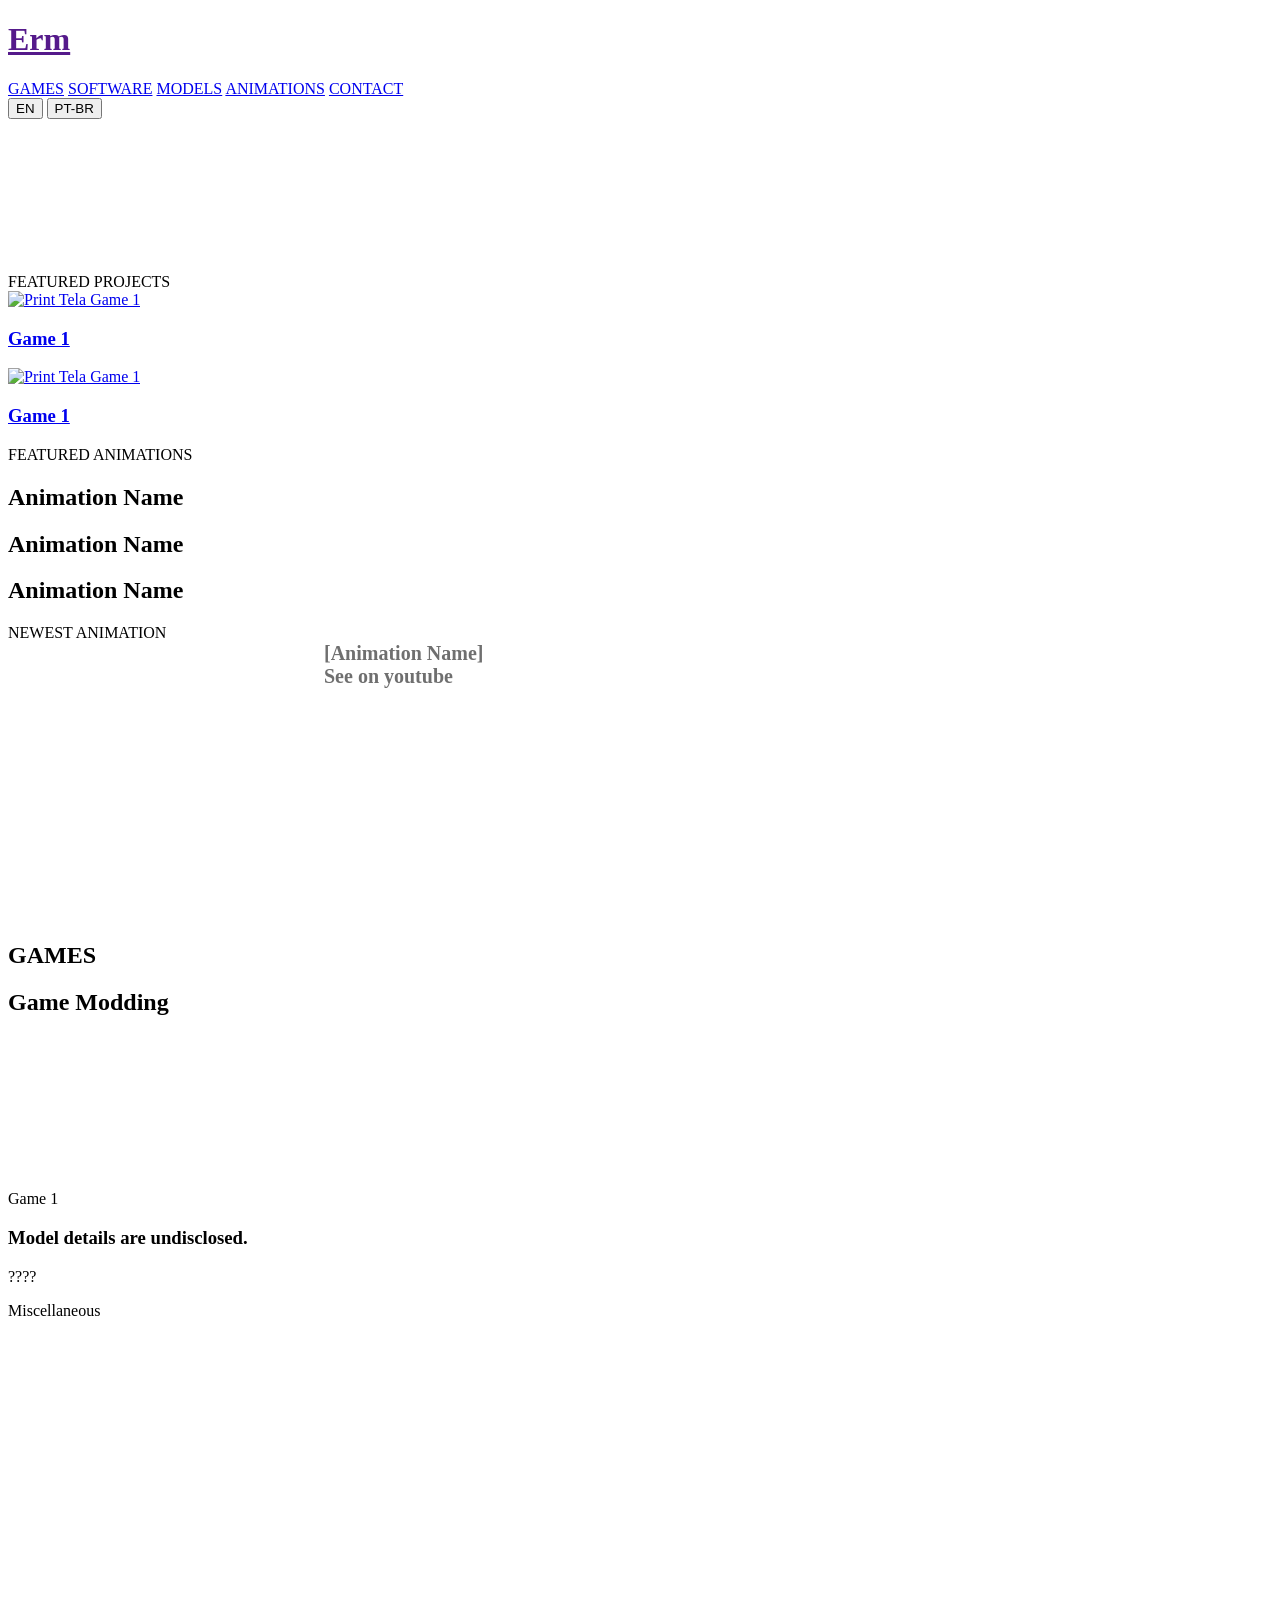
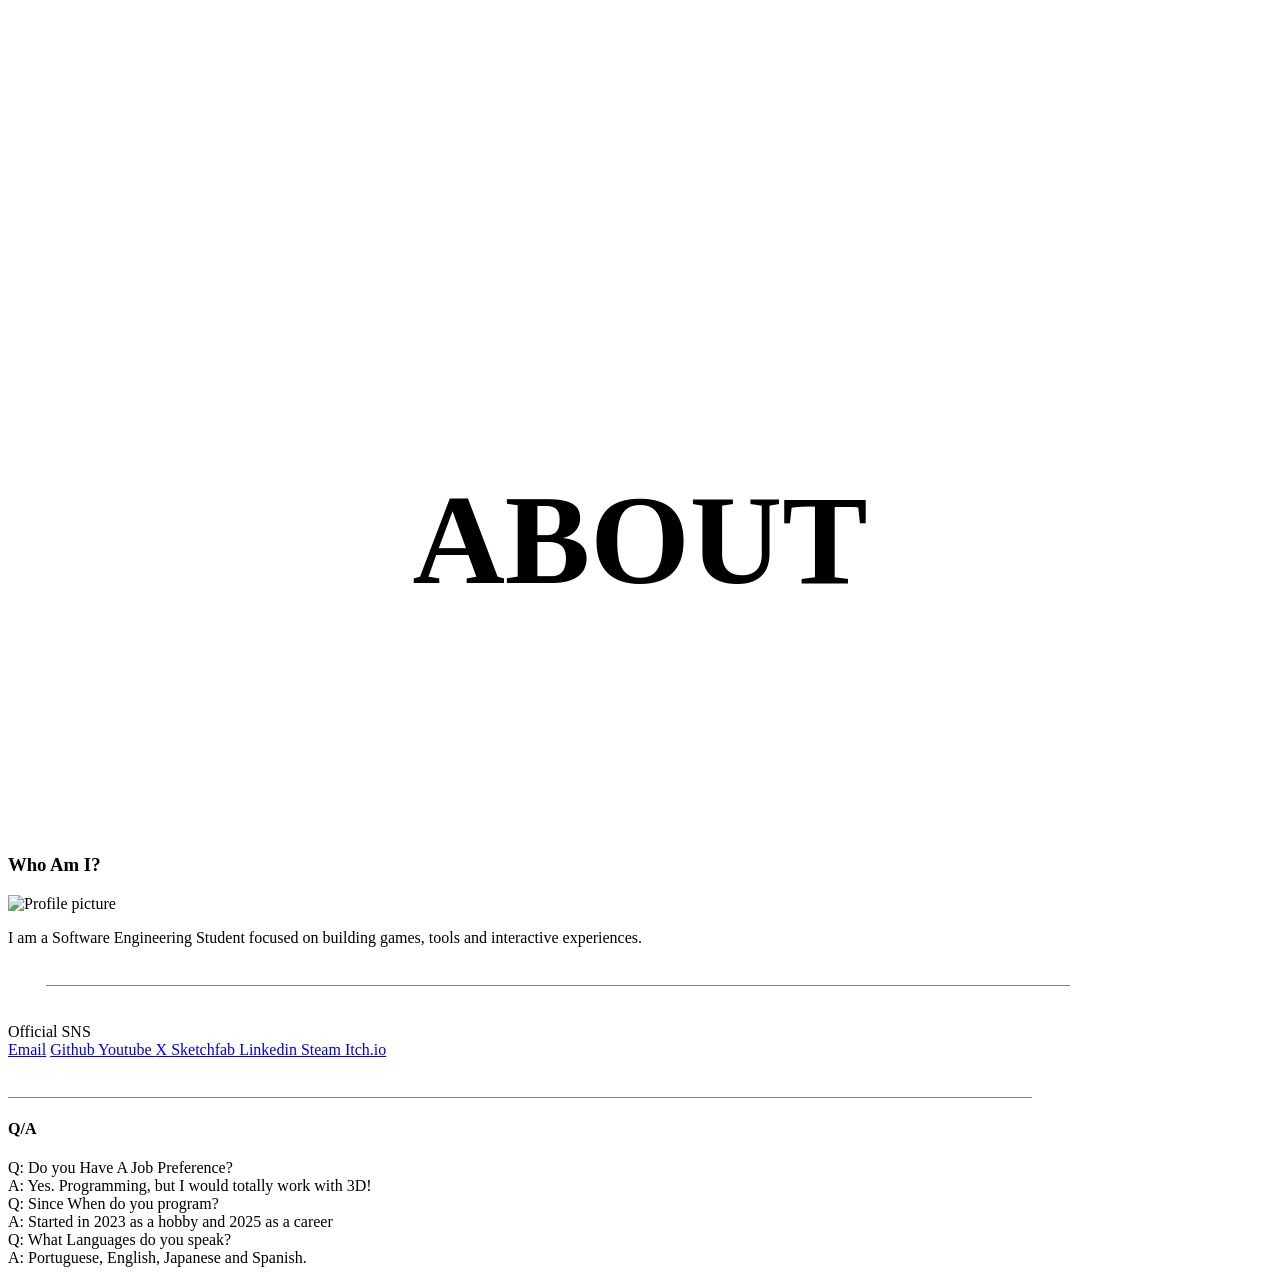
==== commit 8560f8a1: "ErmStudio: Projects -> games/softwares, JS functions name padronization and better structure" ====
--- a/index.html
+++ b/index.html
@@ -3,11 +3,14 @@
 <head>
   <meta charset="UTF-8">
   <meta name="viewport" content="width=device-width, initial-scale=1.0">
-  <title>Portfolio</title>
-  <link rel="icon" href="/Portfolio/images/favicon.ico">
-  <link rel="stylesheet" href="/Portfolio/style.css">
+  <title>ErmStudio</title>
+  <link rel="icon" href="/ErmStudio/images/favicon.ico">
+  <link rel="stylesheet" href="/ErmStudio/style.css">
   <script type="module" src="https://ajax.googleapis.com/ajax/libs/model-viewer/3.5.0/model-viewer.min.js"></script>
-  <script type="module" src="/Portfolio/javascript.js" defer></script>
+  <script type="module" src="/ErmStudio/javascript.js" defer></script>
+  <link rel="preconnect" href="https://fonts.googleapis.com">
+  <link rel="preconnect" href="https://fonts.gstatic.com" crossorigin>
+  <link href="https://fonts.googleapis.com/css2?family=Poppins:ital,wght@0,100;0,200;0,300;0,400;0,500;0,600;0,700;0,800;0,900;1,100;1,200;1,300;1,400;1,500;1,600;1,700;1,800;1,900&display=swap" rel="stylesheet">
 </head>
 
 <body>
@@ -15,15 +18,16 @@
         <a href="" class="logo" data-route><h1>Erm</h1></a>
         <div class =header-container>
           <nav class="header-bar">
+            <a href="games" class="headerbar-element" data-route data-i18n="games">GAMES</a>
+            <a href="softwares" class="headerbar-element" data-route >SOFTWARE</a>
             <a href="models" class="headerbar-element" data-route data-i18n="models">MODELS</a>
-            <a href="projects" class="headerbar-element" data-route data-i18n="projects">PROJECTS</a>
             <a href="animations" class="headerbar-element" data-route data-i18n="animations">ANIMATIONS</a>
             <a href="contact" class="headerbar-element" data-route data-i18n="contact">CONTACT</a>
           </nav>
 
           <nav class="lesser-header-bar">
-            <button onclick="ChangeLanguage('en')" class="headerbar-element">EN</button>
-            <button onclick="ChangeLanguage('pt-br')" class="headerbar-element">PT-BR</button>
+            <button onclick="changeLanguage('en')" class="headerbar-element">EN</button>
+            <button onclick="changeLanguage('pt-br')" class="headerbar-element">PT-BR</button>
           </nav>
         </div>
   </header>
@@ -37,7 +41,7 @@
           <video autoplay="" 
             loop=""
             id="bgvid">
-            <source src="/Portfolio/hero.mp4"
+            <source src="/ErmStudio/hero.mp4"
             type="video/mp4">
           </video>
         </div>
@@ -47,19 +51,38 @@
 
       <div class="contrast-text" data-i18n="featured_projects"> FEATURED PROJECTS </div>
 
-        <div class="elements-grid">
-          <a href="projects/namastream" data-route class="featured-projects"> <img src="/Portfolio/images/projects/namastream/namastream-card.jpg" alt="Image Preview"></a>
-          <a href="projects/bootstrapper" class="featured-projects"><img src="/Portfolio/images/projects/bootstrapper/bootstrapper-card.jpg" alt="Image Preview"></a>
-        </div>
+      <div class="featured-projects">
+
+        <article class="featured-project-card">
+          <a href="games/game1" data-route>
+            <img src="/ErmStudio/images/games/game1/game1-card.jpg" alt="Print Tela Game 1">
+
+            <div class="featured-project-info">
+              <h3>Game 1</h3>
+            </div>
+          </a>
+        </article>
+
+        <article class="featured-project-card">
+          <a href="games/game1" data-route>
+            <img src="/ErmStudio/images/games/game1/game1-card.jpg" alt="Print Tela Game 1">
+
+            <div class="featured-project-info">
+              <h3>Game 1</h3>
+            </div>
+          </a>
+        </article>
+
+      </div>
 
       <div class="section-divider"></div>
 
       <div class="contrast-text" data-i18n="featured_animations"> FEATURED ANIMATIONS </div>
 
-      <div class="elements-grid">
-        <div class="animation"></div>
-        <div class="animation"></div>
-        <div class="animation"></div>
+      <div class="animations-grid">
+        <div class="animation"> <h1> Animation Name </h1> </div>
+        <div class="animation"> <h1> Animation Name </h1> </div>
+        <div class="animation"> <h1> Animation Name </h1> </div>
       </div>
 
       <div class="section-divider"></div>
@@ -75,8 +98,44 @@
 
     </section>
 
-    <!-- Projetos -->
-    <section id="projects" class="page-hidden">
+    <!-- GAMES -->
+    <section id="games" class="page-hidden">
+
+      <section class="top">
+        <div class="top-display">
+          <video autoplay muted loop playsinline>
+            <source src="" type="video/webm">
+          </video>
+        </div>
+      </section>
+
+      <div class="games-showcase">
+        <div class="games-header">
+          <h2 data-i18n="games">GAMES</h2>
+        </div>
+        <div id="games-grid" class="games-grid"></div>
+      </div>
+
+      <div class="mods-showcase">
+        <div class="mods-header">
+          <h2 data-i18n="gamemodding">Game Modding</h2>
+        </div>
+        <div id="mods-grid" class="mods-grid"></div>
+      </div>
+
+    </section>
+
+    <!-- SOFTWARE -->
+    <section id="softwares" class="page-hidden">
+
+      <div class="softwares-showcase">
+        <div id="softwares-grid" class="softwares-grid"></div>
+      </div>
+
+    </section>
+
+    <!-- Models -->
+    <section id="models" class="page-hidden">
 
       <section class="top">
         <div class="top-display">
@@ -91,41 +150,19 @@
         </div>
       </section>
 
-      <section id="projects-games" class="sections"> <div class="section-project-name-bar"> <h1 data-i18n="games"> Games </h1> </div> <div class="projects-grid"></div> </section>
-      <section id="projects-modding" class="sections"> <div class="section-project-name-bar"> <h1 data-i18n="gamemodding"> Game Modding </h1> </div> <div class="projects-grid"></div> </section>
-      <section id="projects-misc" class="sections"> <div class="section-project-name-bar"> <h1 data-i18n="miscellaneous"> Miscellaneous </h1> </div> <div class="projects-grid"></div> </section>
-      <section id="projects-college" class="sections"> <div class="section-project-name-bar"> <h1 data-i18n="college"> College Projects </h1> </div> <div class="projects-grid"></div> </section>
-    </section>
-
-    <!-- Models -->
-    <section id="models" class="page-hidden">
-
-      <section class="top">
-        <div class="top-display">
-          <video autoplay=""
-            muted="" 
-            loop="" 
-            playsinline="" 
-            id="bgvid">
-            <source src="" 
-            type="video/webm">
-          </video>
-        </div>
-      </section>
-
       <section id="models-game1"> <div class="model-section-title"> Game 1 </div> <ul class="models-grid" style="transform: translate3d(0px, 0px, 0px);"></ul> 
         <div class="advice">
           <h1 data-i18n="disclaimer">Model details are undisclosed.</h1>
         </div>
-        
-      </section>
-
+      </section>
+
+      <section id="models-tbd"> <div class="model-section-title" data-i18n="tbd"> ???? </div> <ul class="models-grid"></ul> </section>
       <section id="models-misc"> <div class="model-section-title" data-i18n="miscellaneous"> Miscellaneous </div> <ul class="models-grid"></ul> </section>
 
     </section>
 
-    <!-- Projeto específico -->
-    <section id="project-view" class="page-hidden"> </section>
+    <!-- Software específico -->
+    <section id="software-view" class="page-hidden"> </section>
 
     <!-- Model específico -->
     <section id="model-view" class="page-hidden"> </section>
@@ -148,21 +185,21 @@
 
       <div class="contrast-text" style="color: white;" data-i18n="video_animations"> VIDEO ANIMATIONS </div>
 
-        <div class="elements-grid">
-          <div class="animation"></div>
-          <div class="animation"></div>
-          <div class="animation"></div>
-        </div>
-
-        <div class="section-divider"></div>
-
-        <div class="contrast-text" style="color: white;" data-i18n="game1_animations"> GAME 1 ANIMATIONS</div>
-
-          <div class="elements-grid">
-            <div class="animation"></div>
-            <div class="animation"></div>
-            <div class="animation"></div>
-          </div>
+      <div class="animations-grid">
+        <div class="animation"> <h1 style="color: white;"> Animation Name </h1> </div>
+        <div class="animation"> <h1 style="color: white;"> Animation Name </h1> </div>
+        <div class="animation"> <h1 style="color: white;"> Animation Name </h1> </div>
+      </div>
+
+      <div class="section-divider"></div>
+
+      <div class="contrast-text" style="color: white;" data-i18n="game1_animations"> GAME 1 ANIMATIONS</div>
+
+      <div class="animations-grid">
+        <div class="animation"> <h1 style="color: white;"> Animation Name </h1> </div>
+        <div class="animation"> <h1 style="color: white;"> Animation Name </h1> </div>
+        <div class="animation"> <h1 style="color: white;"> Animation Name </h1> </div>
+      </div>
 
     </section>
 
@@ -174,8 +211,8 @@
         <h1 data-i18n="whoami"> Who Am I? </h1>
 
         <div class="about-info"> 
-          <img src="/Portfolio/images/profile-pic.png" alt="Profile picture" id="profile-pic">
-          <p data-i18n="about_me"> I am a Software Engineer who likes Game Development, 3D Modeling and Animation. I like developing projects, understanding how things happen and the different ways to create something </p>
+          <img src="/ErmStudio/images/profile-pic.png" alt="Profile picture" id="profile-pic">
+          <p data-i18n="about_me"> I am a Software Engineering Student focused on building games, tools and interactive experiences. </p>
         </div>
       </section>
       
